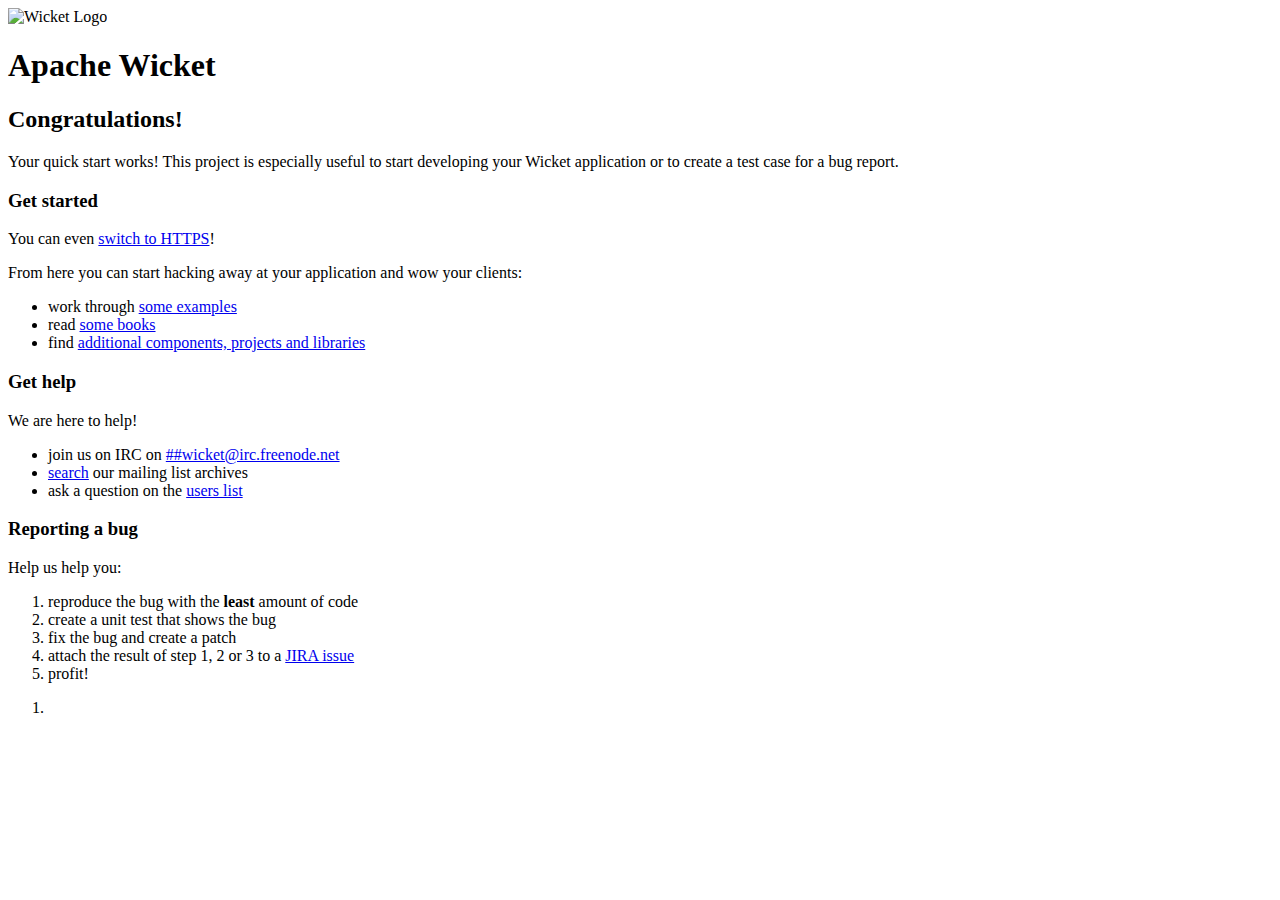
==== src/main/java/nl/topicus/HomePage.html @ 6d24a92f "initial commit for js-workshop" ====
<!DOCTYPE html>
<html xmlns:wicket="http://wicket.apache.org">
	<head>
		<meta charset="utf-8" />
		<title>Apache Wicket Quickstart</title>
		<link href='http://fonts.googleapis.com/css?family=Yanone+Kaffeesatz:regular,bold' rel='stylesheet' type='text/css' />
		<link rel="stylesheet" href="style.css" type="text/css" media="screen" title="Stylesheet" />
	</head>
	<body>
		<div id="hd">
			<div id="logo">
				<img src="logo.png" width="50px" height="50px" alt="Wicket Logo" />
				<h1>Apache Wicket</h1>
			</div>
		</div>
		<div id="bd">
			<h2>Congratulations!</h2>
			<p>
				Your quick start works! This project is especially useful to
                start developing your Wicket application or to create a test
                case for a bug report.
			</p>
			<h3>Get started</h3>
			<p>
				You can even <a href="https://localhost:8443">switch to HTTPS</a>!
			</p> 
			<p>
				From here you can start hacking away at your application and
                wow your clients:
			</p>
			<ul>
				<li>work through <a href="http://wicket.apache.org/learn/examples" target="_blank" title="Hello world and friends">some examples</a></li>
				<li>read <a href="http://wicket.apache.org/learn/books" target="_blank" title="Books about Wicket in English, German and Japanese">some books</a></li>
				<li>find <a href="http://wicket.apache.org/learn/projects" target="_blank" title="Additional projects, components and libraries">additional components, projects and libraries</a></li>
			</ul>
			<h3>Get help</h3>
			<p>
				We are here to help!
			</p>
			<ul>
				<li>join us on IRC on <a href="irc:%23%23wicket@irc.freenode.net">&#35;&#35;wicket@irc.freenode.net</a></li>
				<li><a href="http://wicket-users.markmail.org/" target="_blank" title="Search the mailing list archives">search</a> our mailing list archives</li>
				<li>ask a question on the <a href="http://wicket.apache.org/help/email.html">users list</a></li>
			</ul>
			<h3>Reporting a bug</h3>
			<p>
				Help us help you:
			</p>
			<ol>
				<li>reproduce the bug with the <strong>least</strong> amount of code</li>
				<li>create a unit test that shows the bug</li>
				<li>fix the bug and create a patch</li>
				<li>attach the result of step 1, 2 or 3 to a <a href="https://issues.apache.org/jira/browse/WICKET" target="_blank">JIRA issue</a></li>
				<li>profit!</li>
			</ol>
			
			<ol wicket:id="selectableWicket">
 				<li wicket:id="listView"><span wicket:id="item"></span></li>
	 		</ol>
		</div>
		<div id="ft">
		</div>
	</body>
</html>
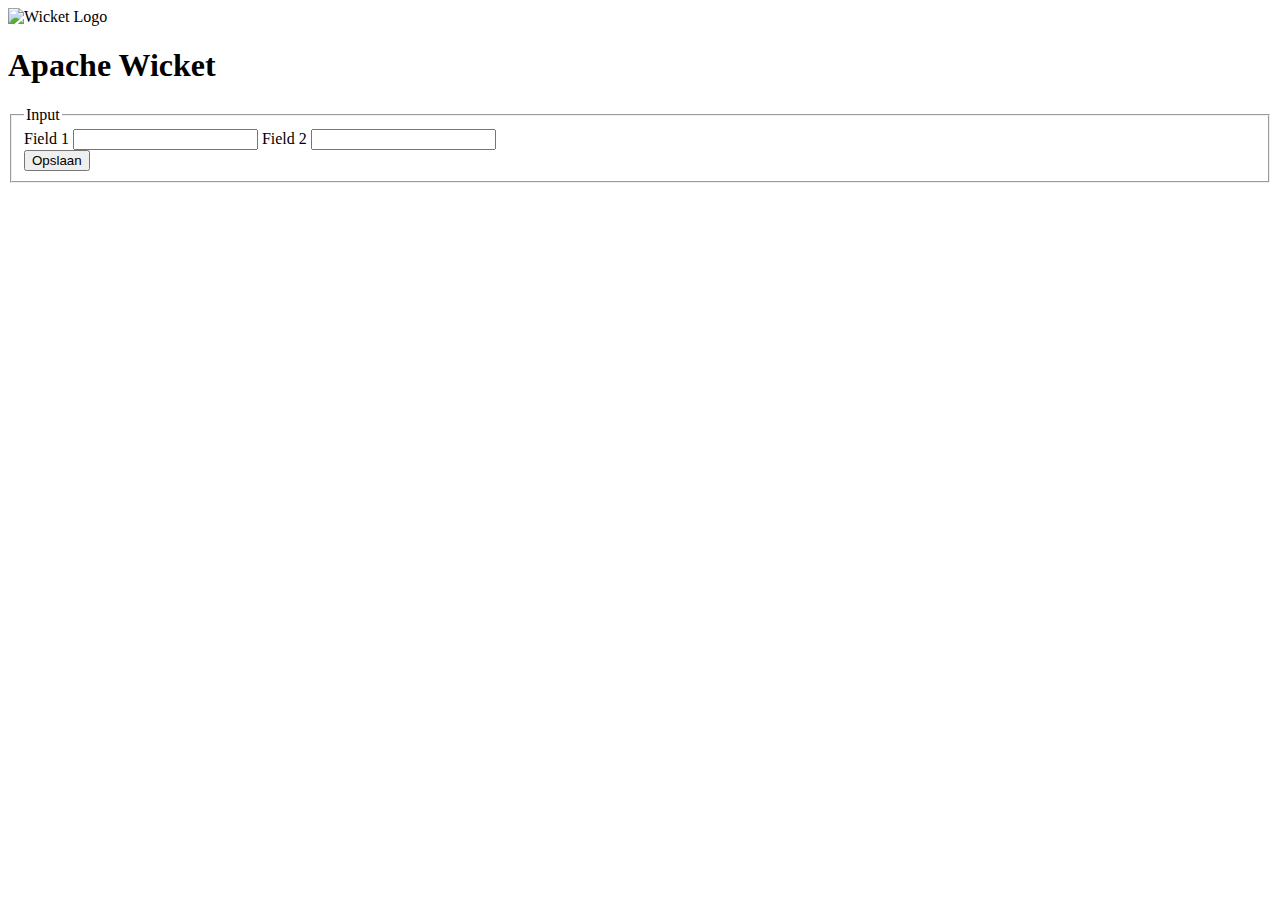
==== commit a4c89aa0: "some content" ====
--- a/src/main/java/nl/topicus/HomePage.html
+++ b/src/main/java/nl/topicus/HomePage.html
@@ -1,64 +1,34 @@
 <!DOCTYPE html>
 <html xmlns:wicket="http://wicket.apache.org">
-	<head>
-		<meta charset="utf-8" />
-		<title>Apache Wicket Quickstart</title>
-		<link href='http://fonts.googleapis.com/css?family=Yanone+Kaffeesatz:regular,bold' rel='stylesheet' type='text/css' />
-		<link rel="stylesheet" href="style.css" type="text/css" media="screen" title="Stylesheet" />
-	</head>
-	<body>
-		<div id="hd">
-			<div id="logo">
-				<img src="logo.png" width="50px" height="50px" alt="Wicket Logo" />
-				<h1>Apache Wicket</h1>
-			</div>
+<head>
+<meta charset="utf-8" />
+<title>JavaScript workshop</title>
+<link
+	href='http://fonts.googleapis.com/css?family=Yanone+Kaffeesatz:regular,bold'
+	rel='stylesheet' type='text/css' />
+<link rel="stylesheet" href="style.css" type="text/css" media="screen"
+	title="Stylesheet" />
+</head>
+<body>
+	<div id="hd">
+		<div id="logo">
+			<img src="logo.png" width="50px" height="50px" alt="Wicket Logo" />
+			<h1>Apache Wicket</h1>
 		</div>
-		<div id="bd">
-			<h2>Congratulations!</h2>
-			<p>
-				Your quick start works! This project is especially useful to
-                start developing your Wicket application or to create a test
-                case for a bug report.
-			</p>
-			<h3>Get started</h3>
-			<p>
-				You can even <a href="https://localhost:8443">switch to HTTPS</a>!
-			</p> 
-			<p>
-				From here you can start hacking away at your application and
-                wow your clients:
-			</p>
-			<ul>
-				<li>work through <a href="http://wicket.apache.org/learn/examples" target="_blank" title="Hello world and friends">some examples</a></li>
-				<li>read <a href="http://wicket.apache.org/learn/books" target="_blank" title="Books about Wicket in English, German and Japanese">some books</a></li>
-				<li>find <a href="http://wicket.apache.org/learn/projects" target="_blank" title="Additional projects, components and libraries">additional components, projects and libraries</a></li>
-			</ul>
-			<h3>Get help</h3>
-			<p>
-				We are here to help!
-			</p>
-			<ul>
-				<li>join us on IRC on <a href="irc:%23%23wicket@irc.freenode.net">&#35;&#35;wicket@irc.freenode.net</a></li>
-				<li><a href="http://wicket-users.markmail.org/" target="_blank" title="Search the mailing list archives">search</a> our mailing list archives</li>
-				<li>ask a question on the <a href="http://wicket.apache.org/help/email.html">users list</a></li>
-			</ul>
-			<h3>Reporting a bug</h3>
-			<p>
-				Help us help you:
-			</p>
-			<ol>
-				<li>reproduce the bug with the <strong>least</strong> amount of code</li>
-				<li>create a unit test that shows the bug</li>
-				<li>fix the bug and create a patch</li>
-				<li>attach the result of step 1, 2 or 3 to a <a href="https://issues.apache.org/jira/browse/WICKET" target="_blank">JIRA issue</a></li>
-				<li>profit!</li>
-			</ol>
-			
-			<ol wicket:id="selectableWicket">
- 				<li wicket:id="listView"><span wicket:id="item"></span></li>
-	 		</ol>
-		</div>
-		<div id="ft">
-		</div>
-	</body>
+	</div>
+	<div id="bd">
+		<div wicket:id="feedback"></div>
+		<form wicket:id="form">
+			<fieldset>
+				<legend>Input</legend>
+				<label><span>Field 1</span> <input type="text" wicket:id="field1" /></label>
+				<label><span>Field 2</span> <input type="text" wicket:id="field2" /></label>
+				<div class="buttons">
+				<input type="submit" value="Opslaan" wicket:id="submit"/>
+				</div>
+			</fieldset>
+		</form>
+	</div>
+	<div id="ft"></div>
+</body>
 </html>
